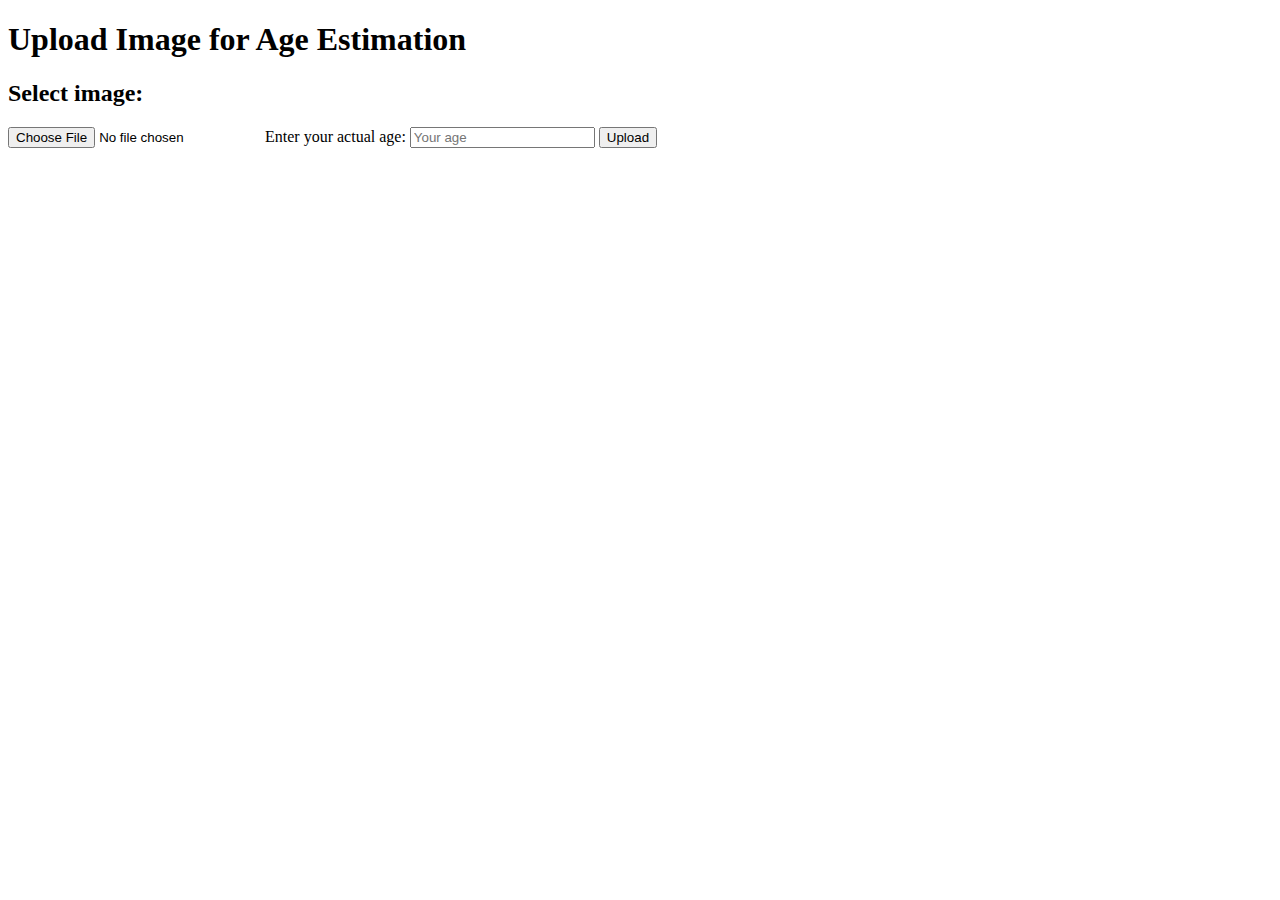
==== web-app/templates/upload.html @ 0637c39f "Merge pull request #1 from software-students-spring2024/adam1" ====
<!DOCTYPE html>
<html>
<head>
    <link rel="stylesheet" type="text/css" href="{{ url_for('static', filename='css/styles.css') }}">
    <title>Upload Image</title>
    <script src="https://ajax.googleapis.com/ajax/libs/jquery/3.5.1/jquery.min.js"></script>
    <script>
        function startTask() {
            var formData = new FormData(document.getElementById('uploadForm'));
            fetch('/upload', {
                method: 'POST',
                body: formData,
            })
            .then(response => {
                if (response.ok) {
                    return response.json();
                } else {
                    throw new Error('Failed to start task: Server responded with status ' + response.status);
                }
            })
            .then(data => {
                if (data.task_id) {
                    window.location.href = "/processing/" + data.task_id;
                } else {
                    throw new Error('Response JSON from server does not contain task_id');
                }
            })
            .catch(error => {
                console.error('Error starting task:', error);
                alert('Error starting task: ' + error.message);
            });
        }
    </script>
</head>
<body>
    <div class="container">
    <h1>Upload Image for Age Estimation</h1>
    <form id="uploadForm" onsubmit="event.preventDefault(); startTask();">
        <h2><label for="image">Select image:</label></h2>
        <input type="file" id="image" name="image" required>
        <label for="age">Enter your actual age:</label>
        <input type="number" id="age" name="age" required min="0" placeholder="Your age">
        <input type="submit" value="Upload">
    </form>
</div>
</body>
</html>
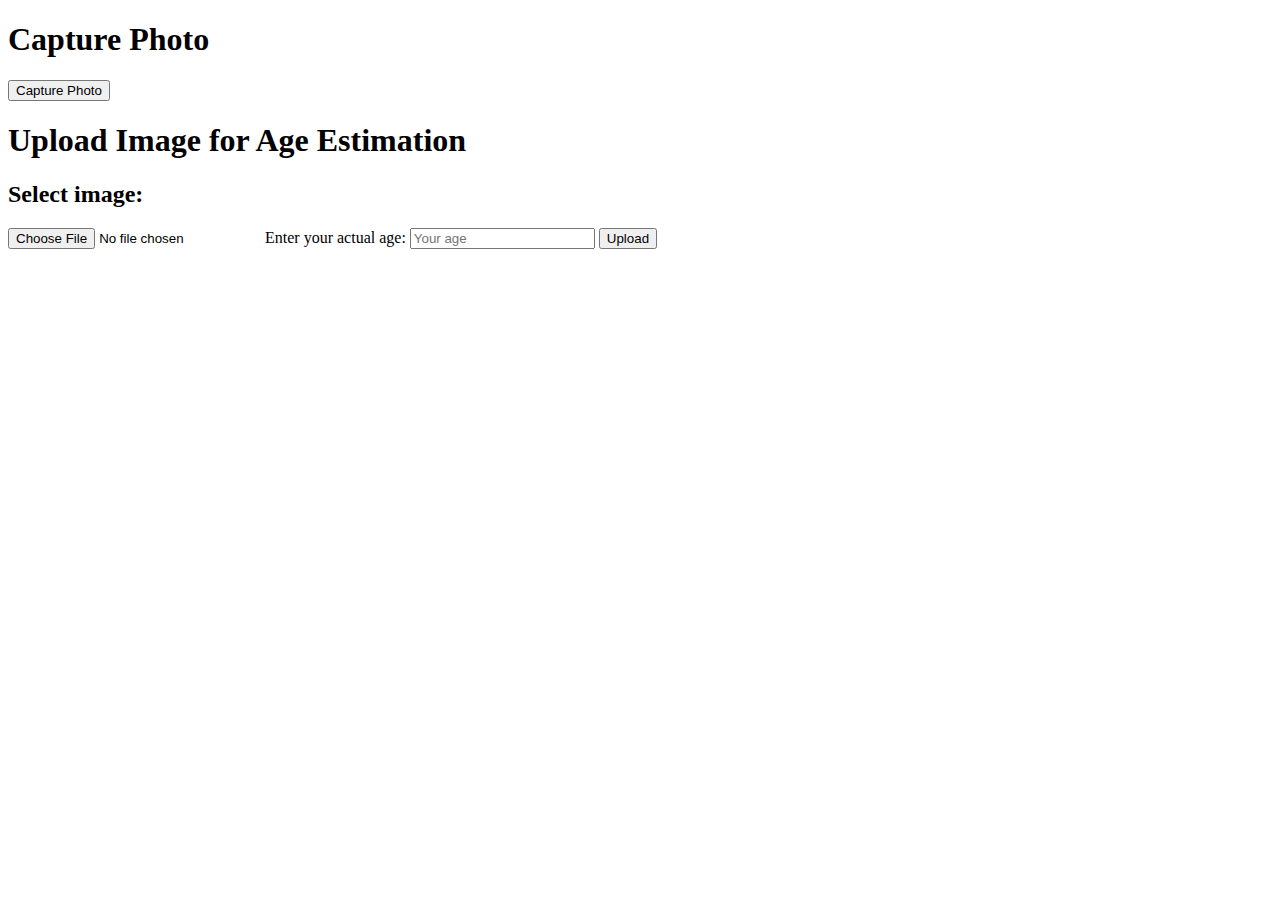
==== commit 3e01f4a3: "camera integration and updated requirements" ====
--- a/web-app/templates/upload.html
+++ b/web-app/templates/upload.html
@@ -30,9 +30,31 @@
                 alert('Error starting task: ' + error.message);
             });
         }
+
+        function capturePhoto() {
+            fetch('/capture_photo')
+                .then(response => {
+                    if (response.ok) {
+                        return response.json();
+                    } else {
+                        throw new Error('Failed to capture photo');
+                    }
+                })
+                .then(data => {
+                    alert(`Photo captured and saved successfully: ${data.filename}`);
+                })
+                .catch(error => {
+                    console.error('Error capturing photo:', error);
+                    alert('Error capturing photo');
+                });
+        }
     </script>
 </head>
 <body>
+    <div class="container">
+        <h1>Capture Photo</h1>
+        <button onclick="capturePhoto()">Capture Photo</button>
+    </div>
     <div class="container">
     <h1>Upload Image for Age Estimation</h1>
     <form id="uploadForm" onsubmit="event.preventDefault(); startTask();">
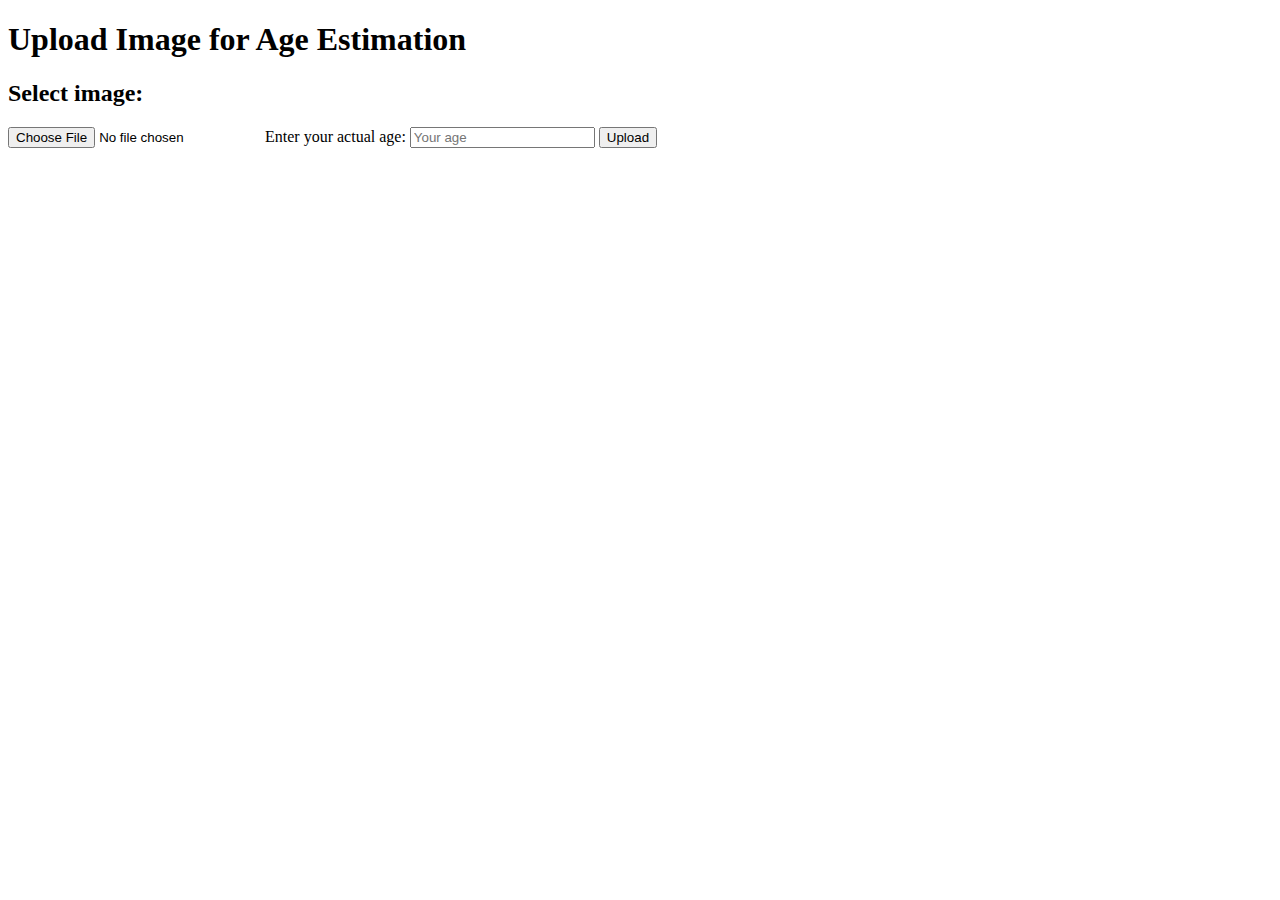
==== commit 9beb2a8d: "working version" ====
--- a/web-app/templates/upload.html
+++ b/web-app/templates/upload.html
@@ -30,31 +30,9 @@
                 alert('Error starting task: ' + error.message);
             });
         }
-
-        function capturePhoto() {
-            fetch('/capture_photo')
-                .then(response => {
-                    if (response.ok) {
-                        return response.json();
-                    } else {
-                        throw new Error('Failed to capture photo');
-                    }
-                })
-                .then(data => {
-                    alert(`Photo captured and saved successfully: ${data.filename}`);
-                })
-                .catch(error => {
-                    console.error('Error capturing photo:', error);
-                    alert('Error capturing photo');
-                });
-        }
     </script>
 </head>
 <body>
-    <div class="container">
-        <h1>Capture Photo</h1>
-        <button onclick="capturePhoto()">Capture Photo</button>
-    </div>
     <div class="container">
     <h1>Upload Image for Age Estimation</h1>
     <form id="uploadForm" onsubmit="event.preventDefault(); startTask();">
@@ -66,4 +44,4 @@
     </form>
 </div>
 </body>
-</html>
+</html>